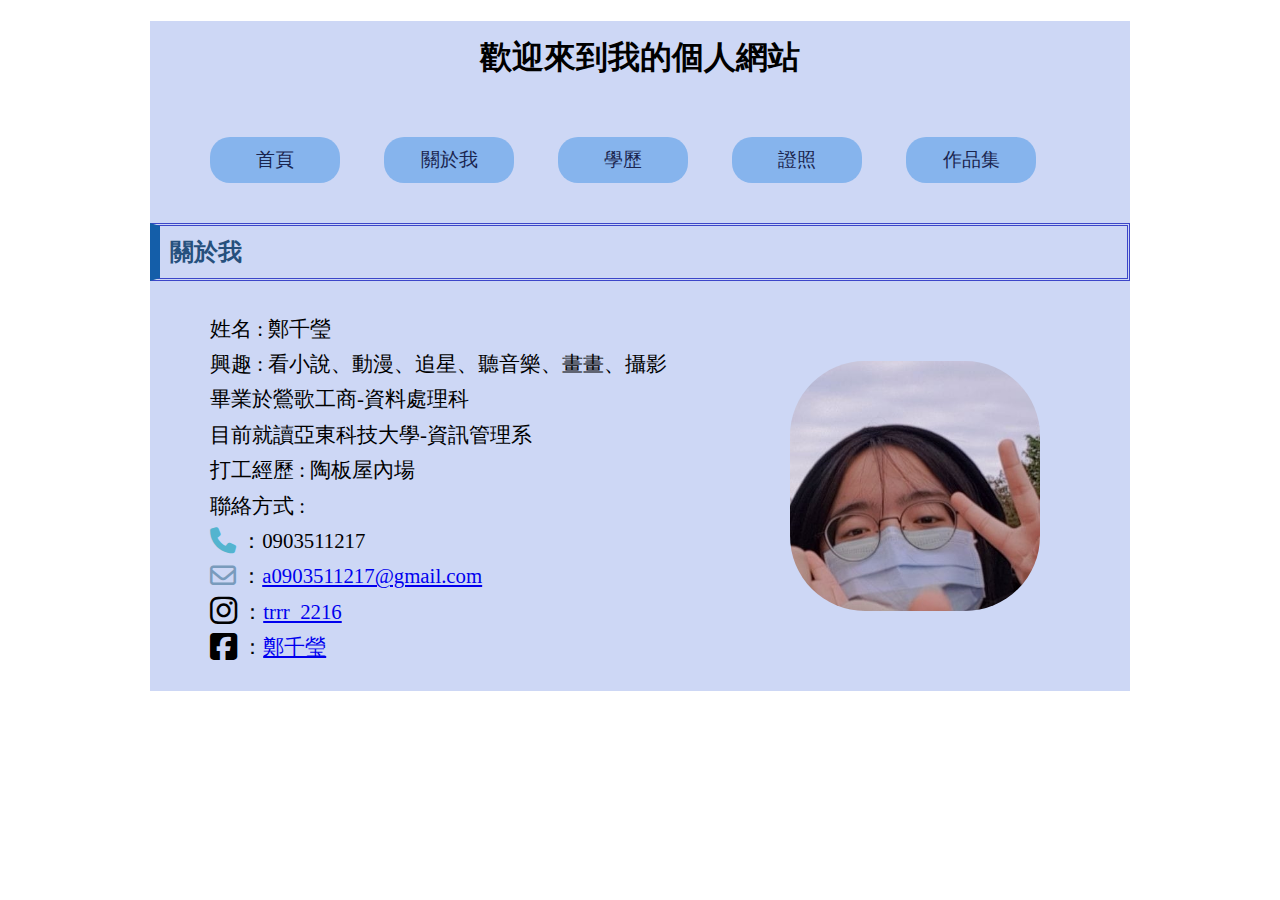
==== basic-info.html @ 99e47f6f "Add files via upload" ====
<!DOCTYPE html>
<html lang="en">

<head>
    <meta charset="UTF-8">
    <meta name="viewport" content="width==, initial-scale=1.0">
    <title>Final project</title>
    <link rel="stylesheet" href="fontawesome-free-6.5.2-web/css/all.css">
    <style>
        body {
            background-repeat: repeat;
            background-image: url(../0613/img/Background3.jpg);
            background-attachment: fixed;
            background-color: rgb(255, 255, 255);
            background-size: 600px;
        }

        #container {
            width: 980px;
            height: 670px;
            margin: 0px auto;
            background-color: rgba(197, 209, 244, 0.87);
        }

        h1 {
            padding: 15px;
            text-align: center;
        }

        h2 {
            padding: 10px;
            margin-bottom: 30px;
            border: 3px double rgb(60, 70, 201);
            border-left: 10px solid rgb(20, 94, 169);
            color: rgb(38, 80, 125);
        }
        header {
            height: 1000px;
        }

        .basic-info {
            list-style: none;
            padding-bottom: 50px;
            padding-left: 10px;
        }
        .name2 {
            font-size: 130%;
            line-height: 1.7;
            padding-left: 60px;
            list-style: none;
        }
        .menu a {
            color: rgb(26, 37, 79);
            text-decoration: none;
            display: block;
            width: 130px;
            padding: 10px;
            padding-left: 0;
            border-radius: 20px;
            font-size: 120%;
        }

        .menu a:hover {
            background-color: rgba(54, 82, 142, 0.875);
            color: #ffffff;
        }

        .menu li {
            list-style-type: none;
            display: inline-block;
            width: 130px;
            text-align: center;
            margin: 20px;
            border-radius: 20px;
            background-color: rgba(124, 175, 236, 0.875);
        }

        .round {
            border-radius: 30%;
        }

        .imgL {
            float: right;
            margin-right: 90px;
            margin-left: 10px;
            margin-top: 50px;
        }
    </style>
</head>

<body>
    <div id="container">
        <h1>歡迎來到我的個人網站</h1>
        <section id="header">
            <ul class="menu">
                <li><a href="index.html">首頁</a></li>
                <li><a href="basic-info.html">關於我</a></li>
                <li><a href="Educational.html">學歷</a></li>
                <li><a href="Certificate.html">證照</a></li>
                <li><a href="Portfolio.html">作品集</a></li>
            </ul>
                <h2>關於我</h2>
                <img src="img/uu.jpg" width="250" height="250" alt="大頭照" class="imgL round">
                <ul class="basic-info name2">
                    <li>姓名 : 鄭千瑩</li>
                    <li>興趣 : 看小說、動漫、追星、聽音樂、畫畫、攝影</li>
                    <li>畢業於鶯歌工商-資料處理科</li>
                    <li>目前就讀亞東科技大學-資訊管理系</li>
                    <li>打工經歷 : 陶板屋內場</li>
                    <li>聯絡方式 : </li>
                    <li><i class="fa-solid fa-phone fa-lg" style="color: #53b4cf;" ></i> ：0903511217</li>
                    <li><i class="fa-regular fa-envelope fa-lg" style="color: #799bbc;"></i> ：<a href="https://mail.google.com/mail/u/0/#inbox" target="_blank" class="a">a0903511217@gmail.com</a></li>
                    <li><i class="fa-brands fa-instagram fa-xl" style="color: #000000;"></i> ：<a href="https://www.instagram.com/trrr_2216/" target="_blank" class="a">trrr_2216</a></li>
                    <li><i class="fa-brands fa-square-facebook fa-xl" style="color: #000000;"></i> ：<a href="https://www.facebook.com/profile.php?id=100024961933871" target="_blank" class="a">鄭千瑩</a></li>
                </ul>
        </section>
    </div>
</body>

</html>
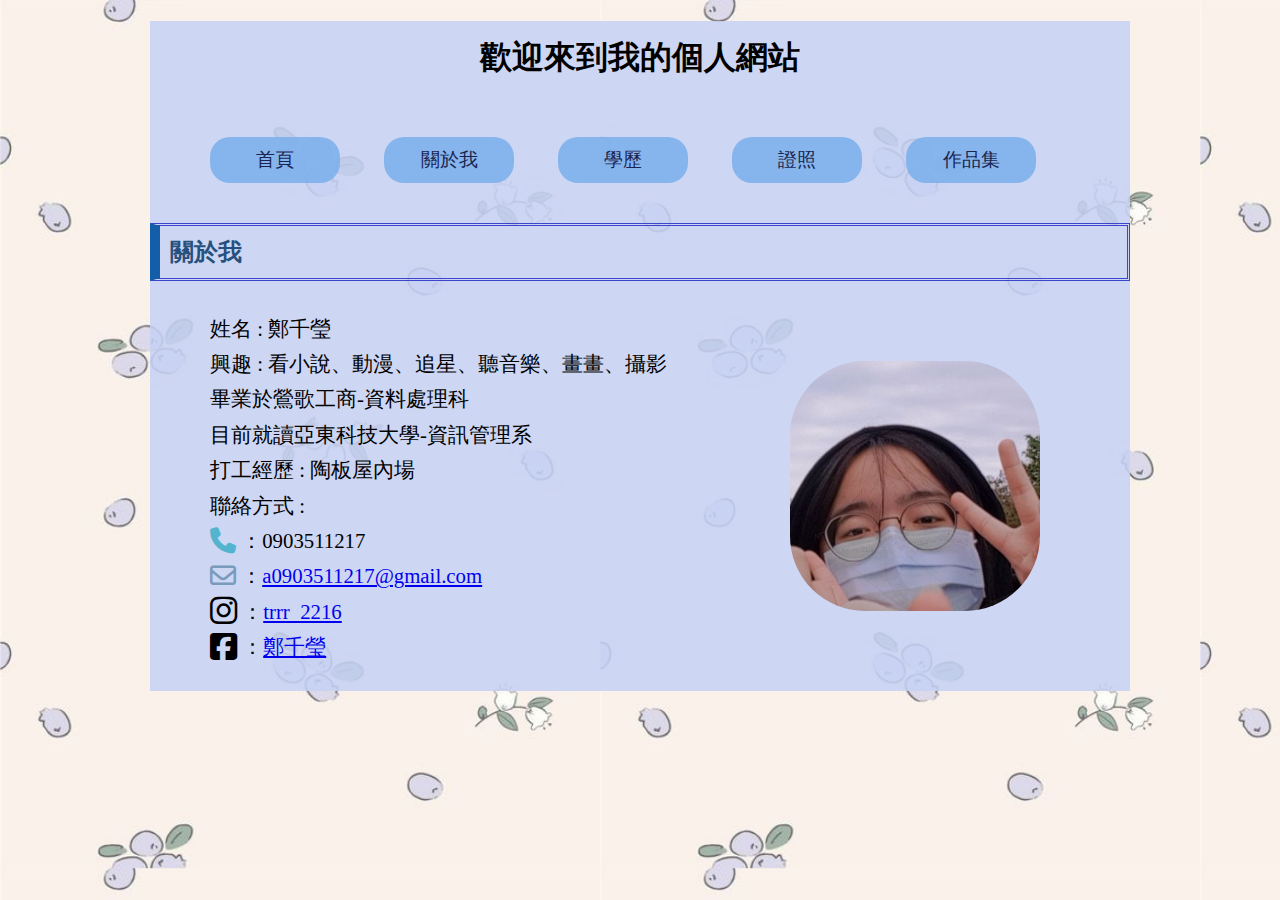
==== commit eaaac11e: "Update basic-info.html" ====
--- a/basic-info.html
+++ b/basic-info.html
@@ -9,7 +9,7 @@
     <style>
         body {
             background-repeat: repeat;
-            background-image: url(../0613/img/Background3.jpg);
+            background-image: url(img/Background3.jpg);
             background-attachment: fixed;
             background-color: rgb(255, 255, 255);
             background-size: 600px;
@@ -117,4 +117,4 @@
     </div>
 </body>
 
-</html>+</html>
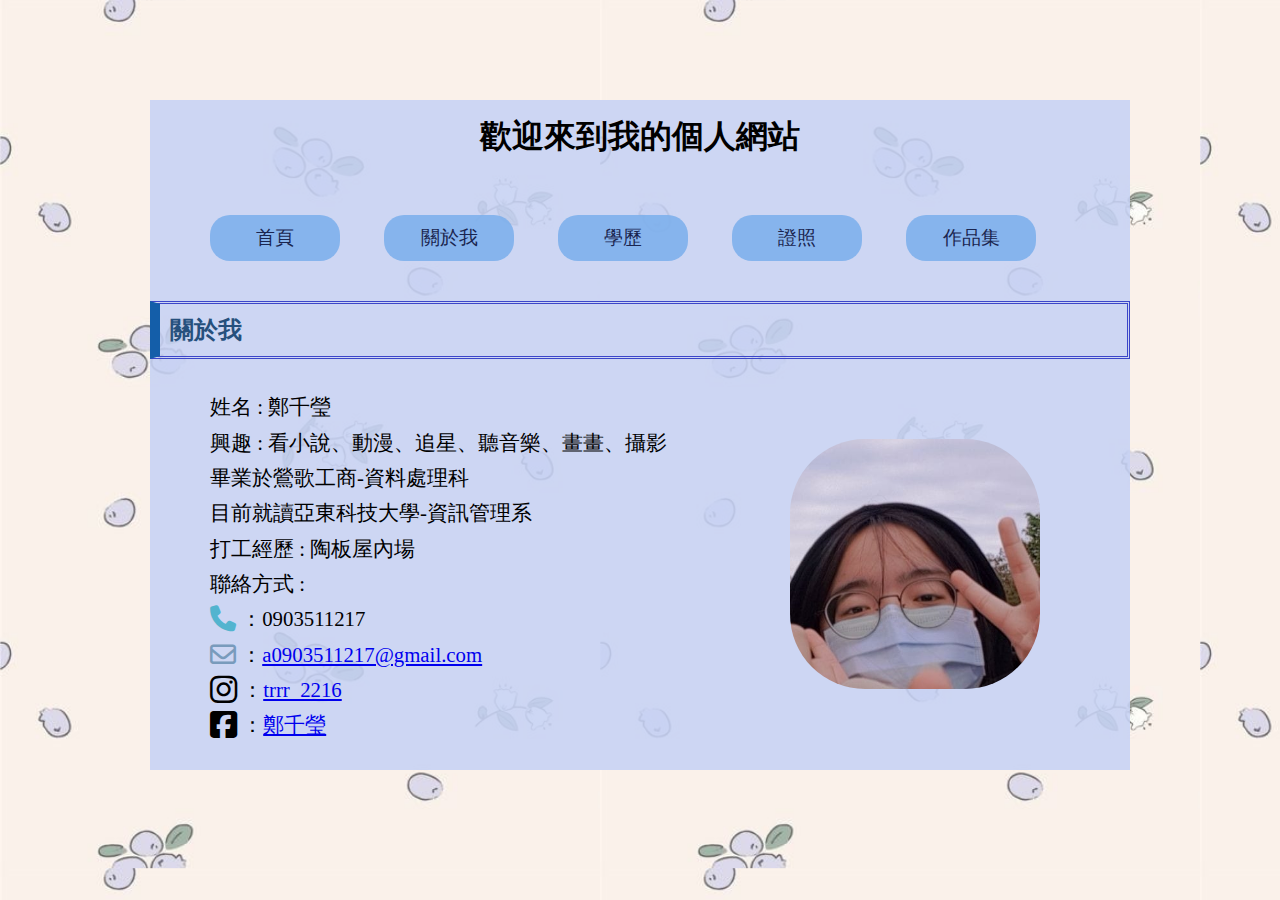
==== commit 8b4a4572: "Update basic-info.html" ====
--- a/basic-info.html
+++ b/basic-info.html
@@ -19,6 +19,7 @@
             width: 980px;
             height: 670px;
             margin: 0px auto;
+            margin-top: 100px;
             background-color: rgba(197, 209, 244, 0.87);
         }
 
